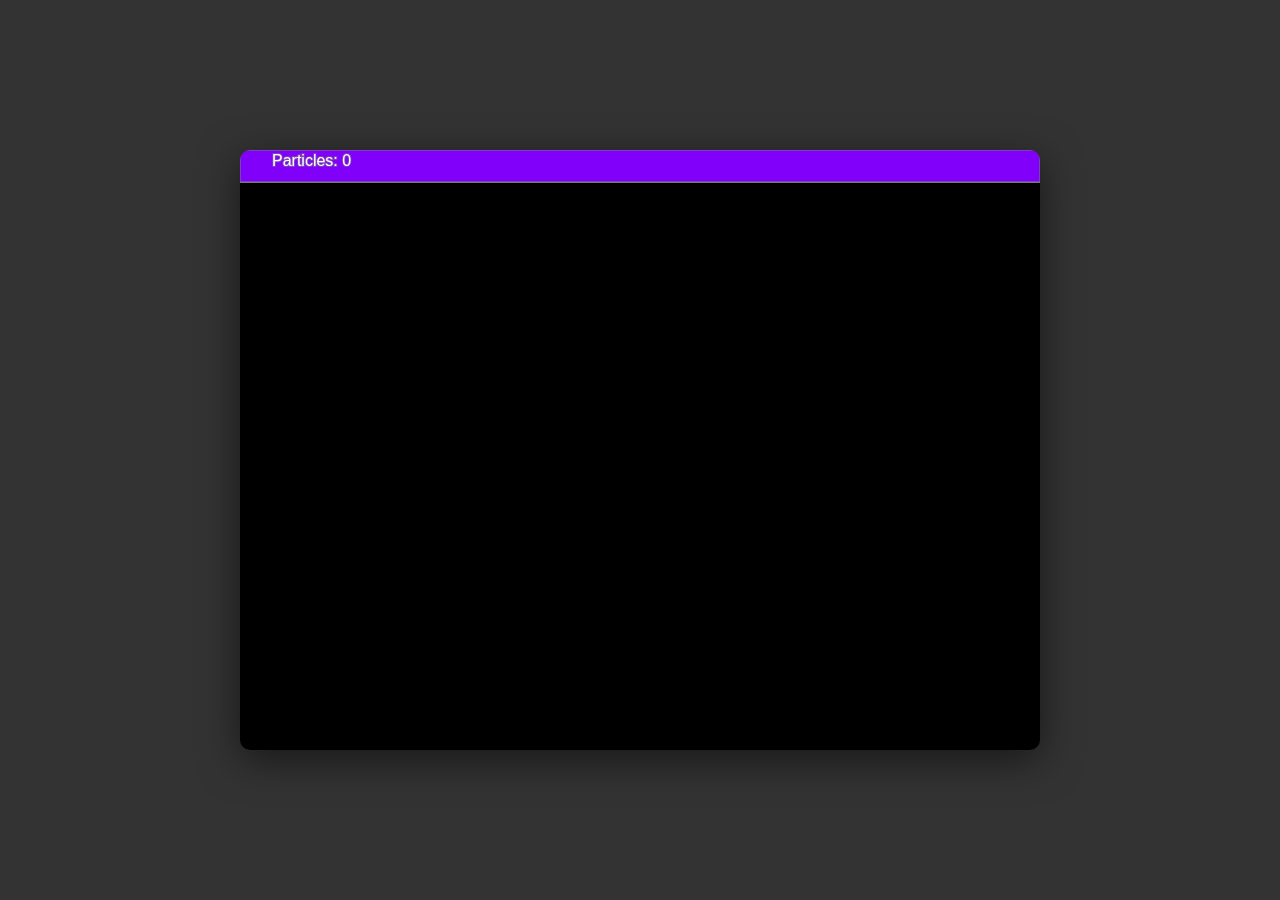
==== fractal-click/index.html @ 65f7163d "add Fractal click" ====
<!DOCTYPE html>
<html lang="en">
<head>
    <meta charset="UTF-8">
    <meta name="viewport" content="width=device-width, initial-scale=1.0">
    <meta http-equiv="X-UA-Compatible" content="ie=edge">
    <title>FRACTAL CLICK</title>

    <style>
        body {
            margin: 0;
            display: flex;
            justify-content: center;
            align-items: center;
            height: 100vh;
            background: #333;
        }

        canvas {
            border-radius: 10px;
            box-shadow: 0 10px 40px #0008;
        }
    </style>
    <script src="/lib/p5.min.js"></script>
</head>
<body>
    
    <script src="script.js"></script>
</body>
</html>
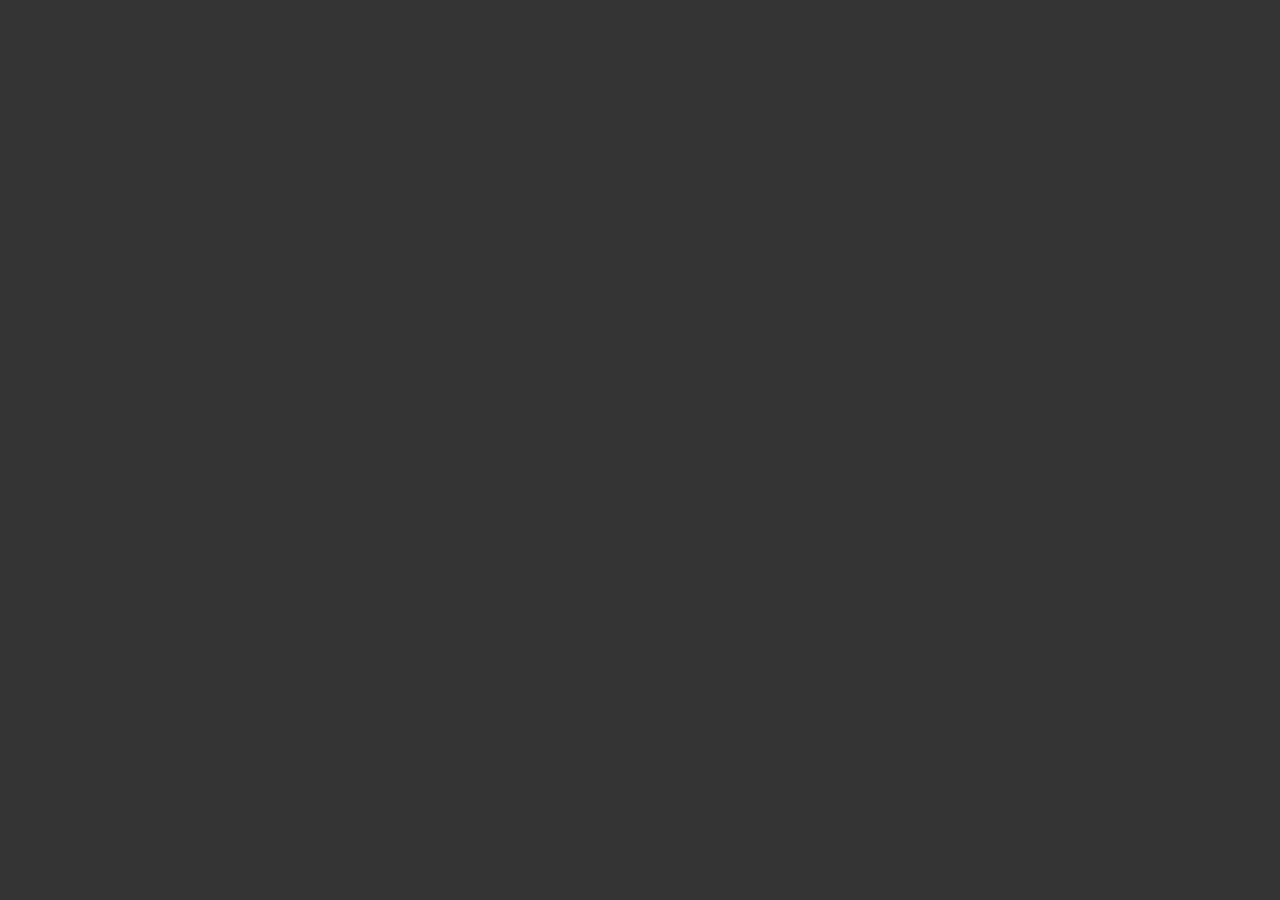
==== commit e219e044: "wrong path to host" ====
--- a/fractal-click/index.html
+++ b/fractal-click/index.html
@@ -21,7 +21,7 @@
             box-shadow: 0 10px 40px #0008;
         }
     </style>
-    <script src="/lib/p5.min.js"></script>
+    <script src="/p5js-projects/lib/p5.min.js"></script>
 </head>
 <body>
     
